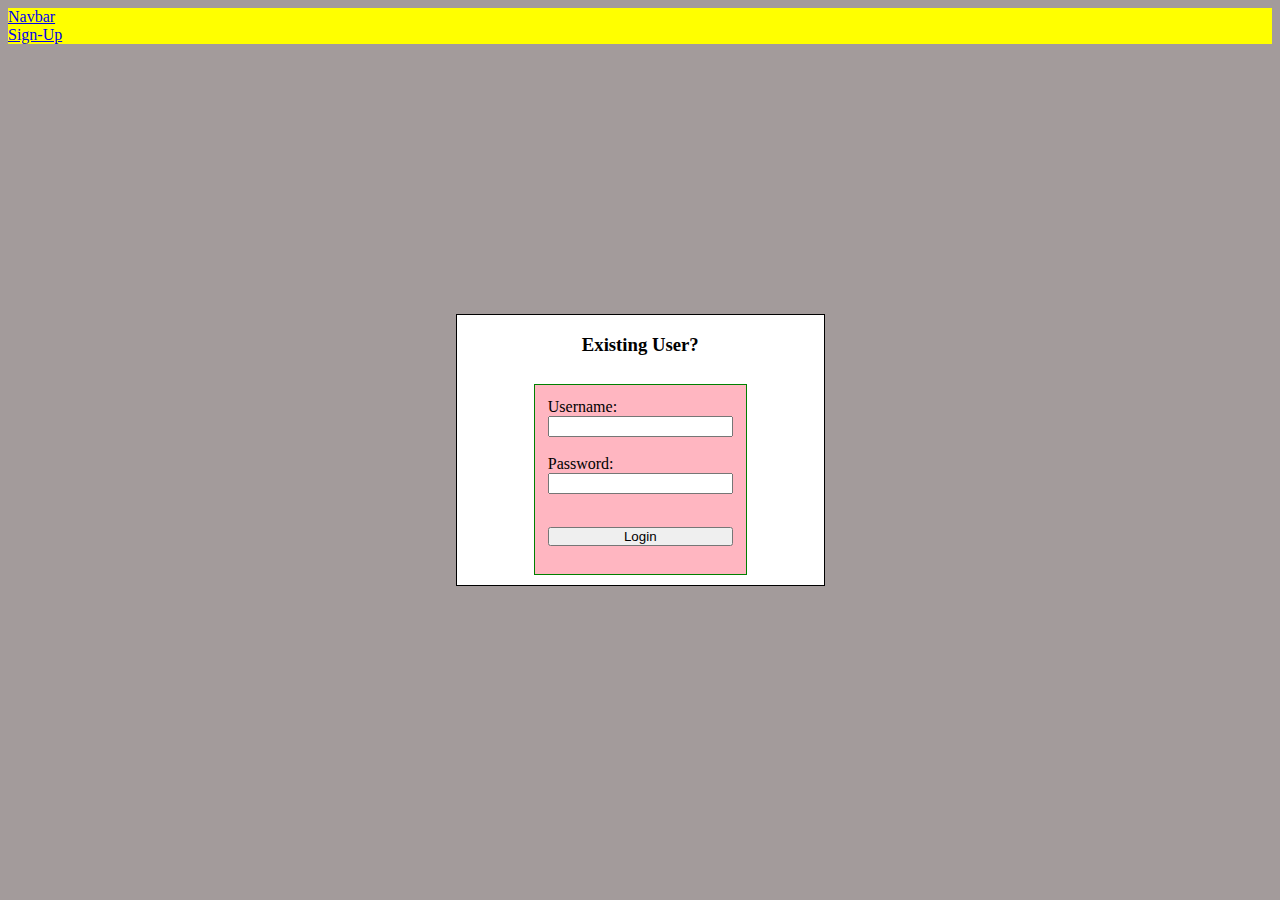
==== index2.html @ 46d03dac "Add files via upload" ====
<!DOCTYPE html>
<html>

<head>
    <!-- javascript -->
    <script>
        let variable = false;
        let condition;
        function chek() {

            if (localStorage.getItem("name")) {
                condition = true;

            }
            else if (!(localStorage.getItem("name"))) {
                window.location.href = "index.html"
            }
        };
    </script>
    <title>Second Page</title>

    <!-- custom CSS -->
    <link rel="stylesheet" href="index.css">
    <!-- bootstrap CSS -->
    <link rel="stylesheet" href="https://cdn.jsdelivr.net/npm/bootstrap-icons@1.10.4/font/bootstrap-icons.css">
    <link href="https://cdn.jsdelivr.net/npm/bootstrap@5.3.0-alpha3/dist/css/bootstrap.min.css" rel="stylesheet"
        integrity="sha384-KK94CHFLLe+nY2dmCWGMq91rCGa5gtU4mk92HdvYe+M/SXH301p5ILy+dN9+nJOZ" crossorigin="anonymous">

</head>
</head>

<body onload="chek()" id="success">
    <!-- created header and navbar  -->

    <header>
        <div class="header sticky-top">
            <nav class="navbar navbar-expand-lg " style="background-color: yellow;">
                <div class="container-fluid">
                    <a class="navbar-brand" href="#">Navbar</a>
                    <form class="d-flex" role="search">
                        <div>
                            <a class="navbar-brand" href="#"
                                style="background-color: white; border-radius: 20%; width: 50%;">
                                <i class="bi bi-cart2">
                                    <span id="spn"
                                        class="position-relative top-0 strt translate-middle badge rounded-pill bg-danger">

                                        <span class="visually-hidden">
                                            unread messages
                                        </span>0
                                    </span>
                                </i>
                            </a>

                        </div>
                        <button id="BTN" class="btn btn-outline-success logouT"
                            onclick="switchcasesmaker()">logOut</button>
                    </form>
                </div>
            </nav>
        </div>
    </header>
    <!-- header ends and main screen content created -->
    <div id="all">
        <div id="root">

        </div>
        <div id="cartitem" class="sidebar">
            <h2 style="background-color: yellow;color: black; display: flex; justify-content: center;height: 57px;
            align-items: center">My cart</h2>

            <div id="cartlist">your Cart is empty</div>
            <div class="foot">
                <h3>Total</h3>
                <h2 id="total">0.00</h2>
            </div>
        </div>
    </div>


    <div class="container">
        <div></div>
        <div>

        </div>
    </div>


    <script src="index.js">

    </script>
    <script>
        switchcases()
    </script>
</body>

</html>
---- index.css ----
/* login page */
.login_pg{
    background-color: white;
    display: flex;
    flex-direction: column;
    justify-content: center;
    align-items: center;
    width: 29%;
    border: 1px solid black;
    height: 50%;
    margin: 30vh 35vw;

}
.strt{
    left: 16%;
}
.login-form{
    display: flex;
    flex-direction: column;
    justify-content: center;
    margin: 10px;
    border: 1px solid green;
    padding: 13px;
    background-color: lightpink
}

.all{
    display: flex;

}
/* logouT button */
.logouT{
    background-color: black;
    color: white;

}
.logouT:hover{
    background-color: green;

}
.itemList{
    width: 80%;
    align-items: center;
    justify-content: center;
    display: flex;
    padding: 22p
}
.cartList{
    right: 0%;
    position: fixed;
}
.card{
    margin: 24px
}
#all{
    display: flex;
    justify-content: space-between;
    margin: 5% 10%;
}
#maincontent{
    display: flex;
}
/* #cartitem{
    border: 2px solid yellow;
    margin: 0px 10px;
} */
.continer{
    
    padding: 5px;
}
.box{
    display: flex;
    flex-direction: column;
    align-items: center;
    justify-content: space-between;
    border: 1px solid yellow;
    border-radius: 5px;
    padding:15px
}
.img_box{
    width: 100%;
    height:180px;
    display: flex;
    align-items: center;
    justify-content: center;
}
.images{
    max-width: 90%;
    max-height: 90%;
    object-fit:cover;
    object-position: center;
}
.bottom{
    margin-top: 20px;
    width: 100%;
    text-align: center;
    display: flex;
    flex-direction: column;
    align-items: center;
    justify-content: center;
    height: 110px;
}
h2{
    font-size: 20px;
    color: red;

}
#button{
    width: 100%;
    position: relative;
    border: none;
    border-radius: 5px;
    background-color: yellow;
    padding: 7px 25px;
    color: black;

}
#button:hover{
    background-color: #333;
    color: white;
}
.range{
    border-radius: 50%;
}
.cart-item{
    display: flex;
    align-items: center;
    justify-content: space-between;
    padding: 10px;
    background-color: white;
    border-bottom: 1px solid #333;
    border-radius: 5px;
    margin: 10px;
}
.row-img{
    width: 50px;
    height: 50px;
    border-radius: 50px;
    border: 1px solid yellow;
    display: flex;
    align-items: center;
    justify-content: center;
}
.rowimg{
    max-width: 45px;
    max-height: 45px;
    border-radius: 50%;
}
.bi-trash3:hover{
    cursor: pointer;
    color: white;
    background-color: black;
    border-radius: 40%;
}
.container{
    display: flex;
    width: 70%;
    margin-bottom: 30%;
}
#root{
    width: 60%;
    display: grid;
    grid-template-columns: repeat(2,1fr);
    grid-gap: 20px;
}.sidebar{
    width:40%;
    border-radius: 5px;
    background-color: #eee;
    margin-left: 20%;
    padding: 15px;
    text-align: center;
}
.sidebar2{
    width:70%;
    border-radius: 5px;
    background-color: #eee;
    margin-left: 0%;
    padding: 15px;
    text-align: center;
}
/* .head{
    
} */
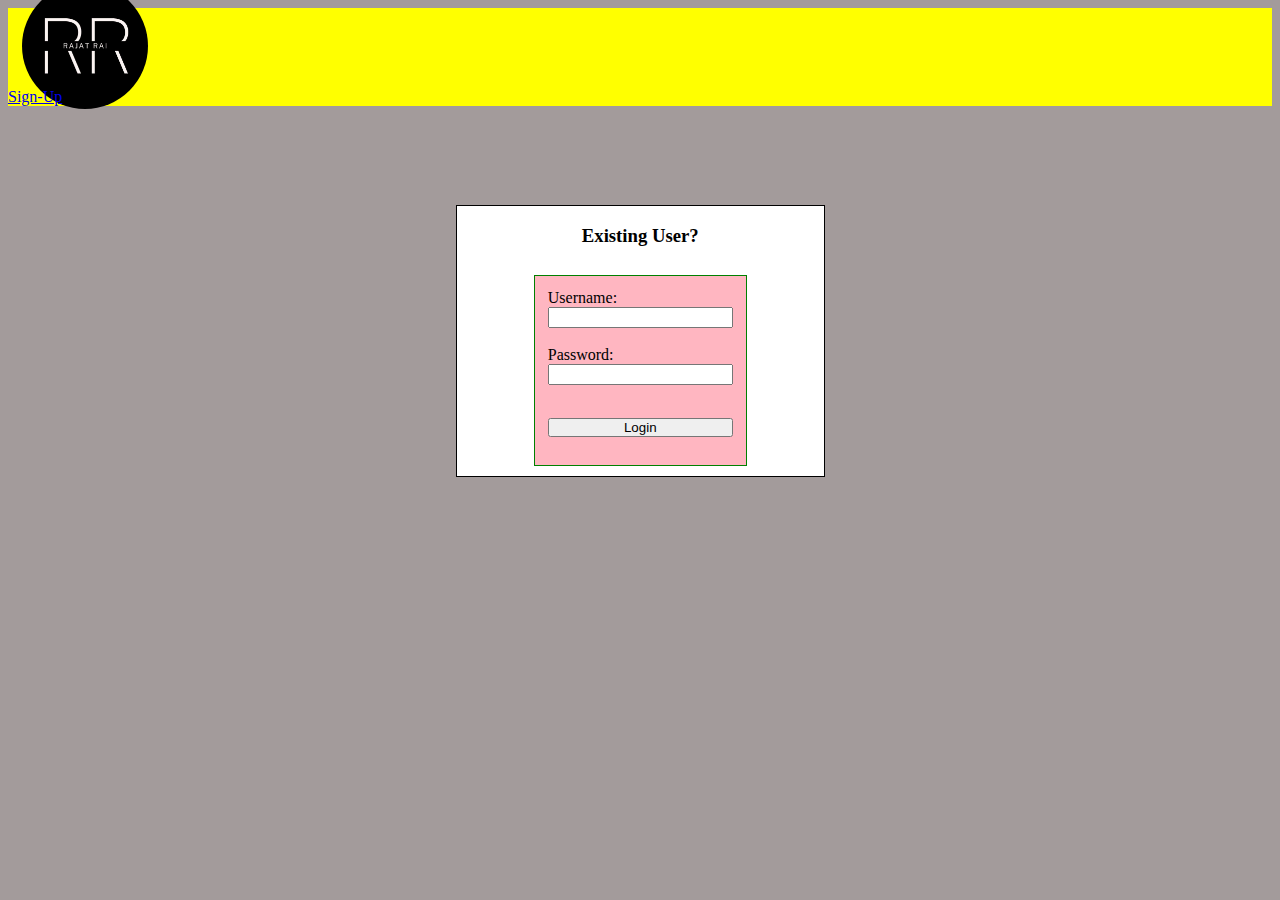
==== commit 1958a399: "main" ====
--- a/index2.html
+++ b/index2.html
@@ -36,7 +36,11 @@
         <div class="header sticky-top">
             <nav class="navbar navbar-expand-lg " style="background-color: yellow;">
                 <div class="container-fluid">
-                    <a class="navbar-brand" href="#">Navbar</a>
+                    <a class="navbar-brand" href="#"><img style="    width: 10%;
+                        height: 7%;
+                        border: 0;
+                        border-radius: 50%;
+                        margin: -2% 14px;" src="./assets/Rajat rai.jpg" alt=""></a>
                     <form class="d-flex" role="search">
                         <div>
                             <a class="navbar-brand" href="#"
--- a/index.css
+++ b/index.css
@@ -8,7 +8,7 @@
     width: 29%;
     border: 1px solid black;
     height: 50%;
-    margin: 30vh 35vw;
+    margin: 11vh 35vw;
 
 }
 .strt{
